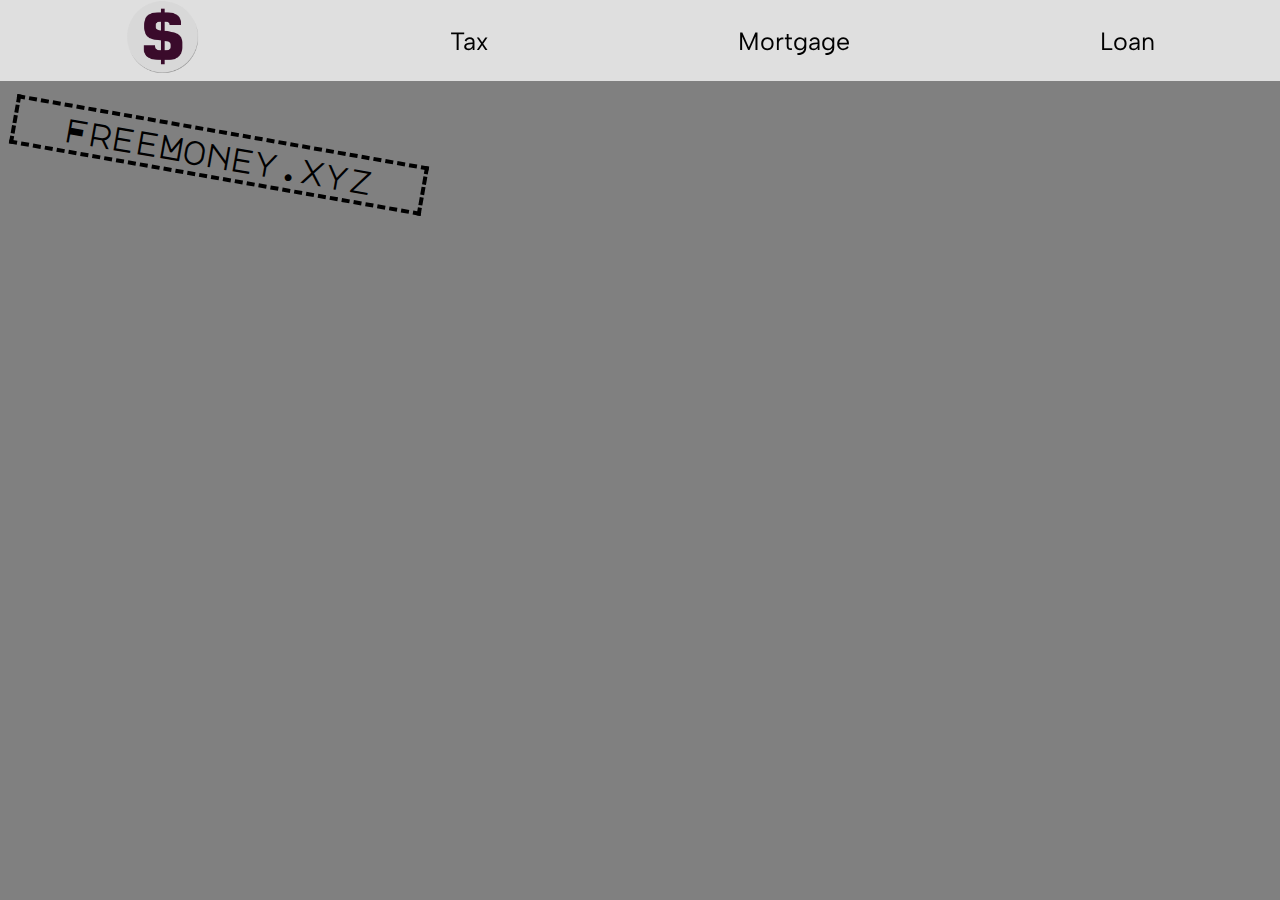
==== index.html @ 38191ae7 "fixed css linking" ====
<!DOCTYPE html>
<html lang="en">
<head>
    <meta charset="UTF-8">
    <meta name="viewport" content="width=device-width, initial-scale=1.0">
    <title>Tax Calc</title>
    <link rel="icon" type="image/x-icon" href="./images/logo.png">
    <link rel="stylesheet" href="https://fonts.googleapis.com/css?family=Major+Mono+Display|Albert+Sans">
    <link rel="stylesheet" href="./styles/mobile.css" media="screen and (max-width: 480px)">
    <link rel="stylesheet" href="./styles/tablet.css" media="screen and (min-width: 481px)">
    <link rel="stylesheet" href="./styles/desktop.css" media="screen and (min-width: 769px)">
</head>
<body>
    <nav>
        <a href="./index.html"><img src="./images/logo.png" alt="logo" width="75"></a>
        <a href="./tax.html">Tax</a>
        <a href="./mortgage.html">Mortgage</a>
        <a href="./loan.html">Loan</a>
    </nav>
    <main>
        <h1>FreeMoney.xyz</h1>
    </main>
</body>
</html>
---- styles/mobile.css ----
*{
    margin: 0;
}
body {
    background-color: orange;
    font-family: "Albert Sans";
}

nav {
    background-color: rgba(255,255,255,0.75);
    display: flex;
    align-items: center;
    justify-content: space-around;
    position: fixed;
    top: 0;
    width: 100%
}

nav > a{
    text-decoration: none;
    font-size: 25px;
    color: black;
    transition: all 0.1s ease-in-out;
}

nav > a:hover{
    text-shadow: 2px 2px rgba(0,0,0,0.2);
    transform: scale(1.2);
    transition: all 0.1s ease-in-out;
}

main{
    margin-top: 100px;
    margin-left: 10px;
}

h1{
    font-family: "Major Mono Display";
    text-align: center;
    border: 4px dashed black;
    width: 400px;
    padding: 5px;
    transform: rotate(10deg);
    margin-top: 130px;
    margin-bottom: 50px;
}

.tiny{
    font-size: 12px;
}
---- styles/tablet.css ----
*{
    margin: 0;
}
body {
    background-color: green;
    font-family: "Albert Sans";
}

nav {
    background-color: rgba(255,255,255,0.75);
    display: flex;
    align-items: center;
    justify-content: space-around;
    position: fixed;
    top: 0;
    width: 100%
}

nav > a{
    text-decoration: none;
    font-size: 25px;
    color: black;
    transition: all 0.1s ease-in-out;
}

nav > a:hover{
    text-shadow: 2px 2px rgba(0,0,0,0.2);
    transform: scale(1.2);
    transition: all 0.1s ease-in-out;
}

main{
    margin-top: 100px;
    margin-left: 10px;
}

h1{
    font-family: "Major Mono Display";
    text-align: center;
    border: 4px dashed black;
    width: 400px;
    padding: 5px;
    transform: rotate(10deg);
    margin-top: 130px;
    margin-bottom: 50px;
}

.tiny{
    font-size: 12px;
}
---- styles/desktop.css ----
*{
    margin: 0;
}
body {
    background-color: gray;
    font-family: "Albert Sans";
}

nav {
    background-color: rgba(255,255,255,0.75);
    display: flex;
    align-items: center;
    justify-content: space-around;
    position: fixed;
    top: 0;
    width: 100%
}

nav > a{
    text-decoration: none;
    font-size: 25px;
    color: black;
    transition: all 0.1s ease-in-out;
}

nav > a:hover{
    text-shadow: 2px 2px rgba(0,0,0,0.2);
    transform: scale(1.2);
    transition: all 0.1s ease-in-out;
}

main{
    margin-top: 100px;
    margin-left: 10px;
}

h1{
    font-family: "Major Mono Display";
    text-align: center;
    border: 4px dashed black;
    width: 400px;
    padding: 5px;
    transform: rotate(10deg);
    margin-top: 130px;
    margin-bottom: 50px;
}

.tiny{
    font-size: 12px;
}
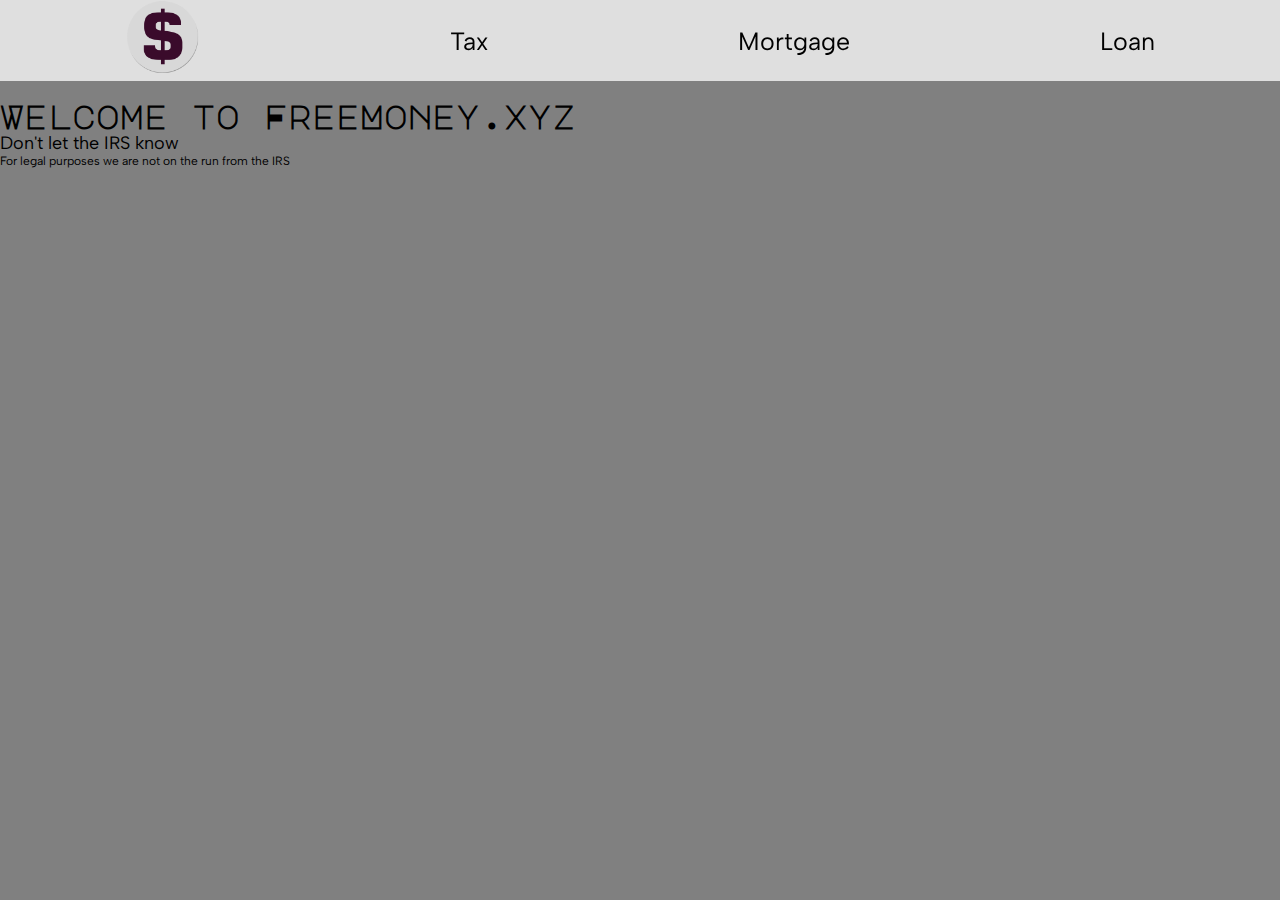
==== commit c4a3e8e0: "CSS Update" ====
--- a/index.html
+++ b/index.html
@@ -6,9 +6,9 @@
     <title>Tax Calc</title>
     <link rel="icon" type="image/x-icon" href="./images/logo.png">
     <link rel="stylesheet" href="https://fonts.googleapis.com/css?family=Major+Mono+Display|Albert+Sans">
-    <link rel="stylesheet" href="./styles/mobile.css" media="screen and (max-width: 480px)">
-    <link rel="stylesheet" href="./styles/tablet.css" media="screen and (min-width: 481px)">
-    <link rel="stylesheet" href="./styles/desktop.css" media="screen and (min-width: 769px)">
+    <link rel="stylesheet" href="/styles/mobile.css" media="screen and (max-width: 480px)">
+    <link rel="stylesheet" href="/styles/tablet.css" media="screen and (min-width: 481px)">
+    <link rel="stylesheet" href="/styles/desktop.css" media="screen and (min-width: 769px)">
 </head>
 <body>
     <nav>
@@ -18,7 +18,11 @@
         <a href="./loan.html">Loan</a>
     </nav>
     <main>
-        <h1>FreeMoney.xyz</h1>
+        <h1>Welcome to FreeMoney.xyz</h1>
+
+        <p class="big">Don't let the IRS know</p>
+
+        <p class="tiny">For legal purposes we are not on the run from the IRS</p>
     </main>
 </body>
 </html>--- a/styles/mobile.css
+++ b/styles/mobile.css
@@ -1,8 +1,5 @@
-*{
-    margin: 0;
-}
 body {
-    background-color: orange;
+    background-color: green;
     font-family: "Albert Sans";
 }
 
@@ -13,12 +10,12 @@
     justify-content: space-around;
     position: fixed;
     top: 0;
-    width: 100%
+    width: 50% /*changed*/
 }
 
 nav > a{
     text-decoration: none;
-    font-size: 25px;
+    font-size: 15px;/*changed*/
     color: black;
     transition: all 0.1s ease-in-out;
 }
@@ -30,21 +27,17 @@
 }
 
 main{
-    margin-top: 100px;
-    margin-left: 10px;
+    margin-top: 50px;/*changed*/
 }
 
 h1{
-    font-family: "Major Mono Display";
-    text-align: center;
-    border: 4px dashed black;
-    width: 400px;
-    padding: 5px;
-    transform: rotate(10deg);
-    margin-top: 130px;
-    margin-bottom: 50px;
+    font-family: "Major Mono Display"
 }
 
 .tiny{
-    font-size: 12px;
+    font-size: 5px;/*changed*/
 }
+
+.big{
+    font-size: 10px;/*changed*/
+}
--- a/styles/tablet.css
+++ b/styles/tablet.css
@@ -1,8 +1,5 @@
-*{
-    margin: 0;
-}
 body {
-    background-color: green;
+    background-color: orange;
     font-family: "Albert Sans";
 }
 
@@ -13,12 +10,12 @@
     justify-content: space-around;
     position: fixed;
     top: 0;
-    width: 100%
+    width: 75% /*changed*/
 }
 
 nav > a{
     text-decoration: none;
-    font-size: 25px;
+    font-size: 20px;/*changed*/
     color: black;
     transition: all 0.1s ease-in-out;
 }
@@ -30,21 +27,17 @@
 }
 
 main{
-    margin-top: 100px;
-    margin-left: 10px;
+    margin-top: 75px;/*changed*/
 }
 
 h1{
-    font-family: "Major Mono Display";
-    text-align: center;
-    border: 4px dashed black;
-    width: 400px;
-    padding: 5px;
-    transform: rotate(10deg);
-    margin-top: 130px;
-    margin-bottom: 50px;
+    font-family: "Major Mono Display"
 }
 
 .tiny{
-    font-size: 12px;
+    font-size: 9px;/*changed*/
 }
+
+.big{
+    font-size: 15px;/*changed*/
+}
--- a/styles/desktop.css
+++ b/styles/desktop.css
@@ -31,20 +31,16 @@
 
 main{
     margin-top: 100px;
-    margin-left: 10px;
 }
 
 h1{
-    font-family: "Major Mono Display";
-    text-align: center;
-    border: 4px dashed black;
-    width: 400px;
-    padding: 5px;
-    transform: rotate(10deg);
-    margin-top: 130px;
-    margin-bottom: 50px;
+    font-family: "Major Mono Display"
 }
 
 .tiny{
     font-size: 12px;
 }
+
+.big{
+    font-size: 18px;/*changed*/
+}
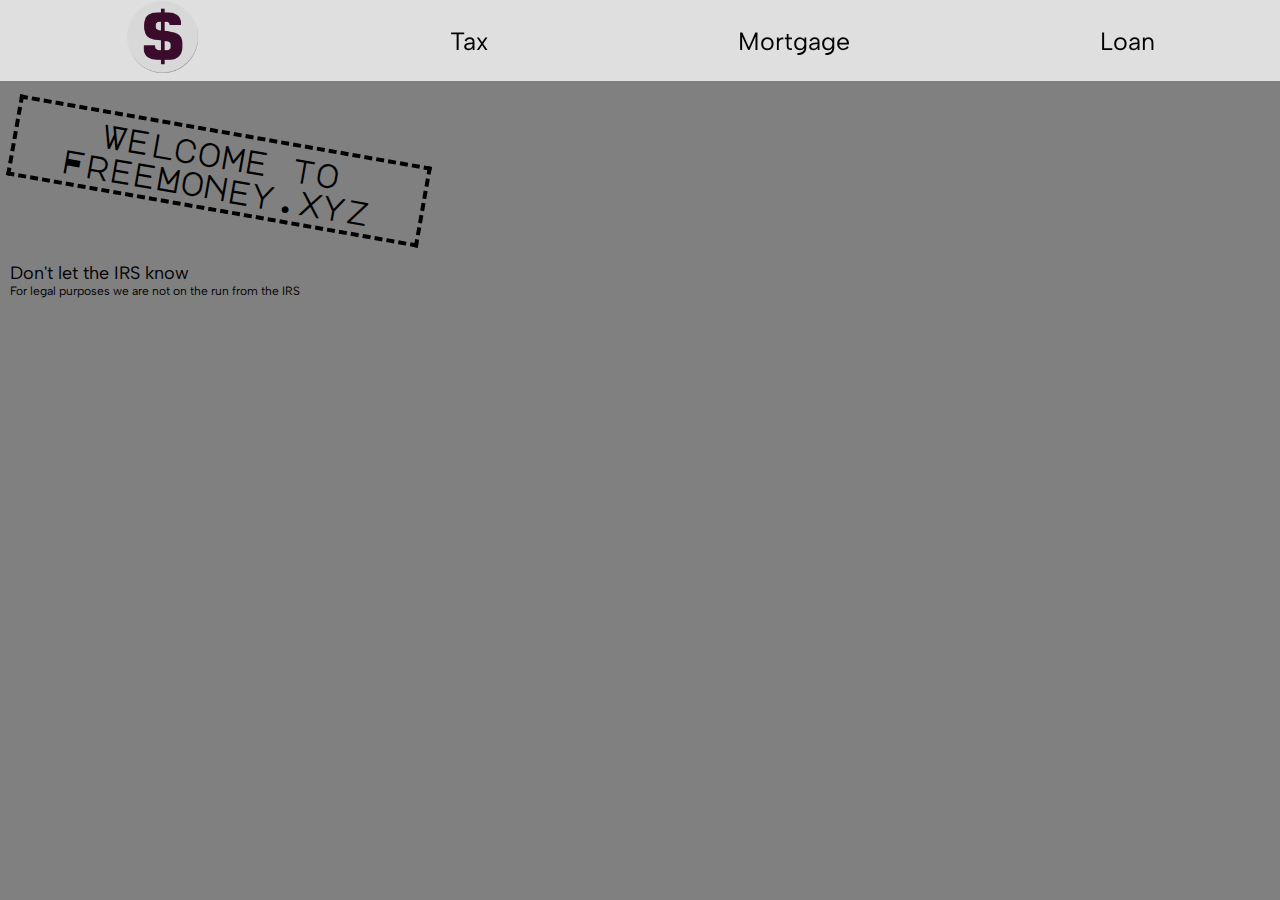
==== commit dd6a8cfd: "Merge branch 'main' of https://github.com/David-Saperstein/CS146" ====
--- a/index.html
+++ b/index.html
@@ -6,9 +6,9 @@
     <title>Tax Calc</title>
     <link rel="icon" type="image/x-icon" href="./images/logo.png">
     <link rel="stylesheet" href="https://fonts.googleapis.com/css?family=Major+Mono+Display|Albert+Sans">
-    <link rel="stylesheet" href="/styles/mobile.css" media="screen and (max-width: 480px)">
-    <link rel="stylesheet" href="/styles/tablet.css" media="screen and (min-width: 481px)">
-    <link rel="stylesheet" href="/styles/desktop.css" media="screen and (min-width: 769px)">
+    <link rel="stylesheet" href="./styles/mobile.css" media="screen and (max-width: 480px)">
+    <link rel="stylesheet" href="./styles/tablet.css" media="screen and (min-width: 481px)">
+    <link rel="stylesheet" href="./styles/desktop.css" media="screen and (min-width: 769px)">
 </head>
 <body>
     <nav>
--- a/styles/mobile.css
+++ b/styles/mobile.css
@@ -1,3 +1,6 @@
+*{
+    margin: 0;
+}
 body {
     background-color: green;
     font-family: "Albert Sans";
--- a/styles/tablet.css
+++ b/styles/tablet.css
@@ -1,3 +1,6 @@
+*{
+    margin: 0;
+}
 body {
     background-color: orange;
     font-family: "Albert Sans";
--- a/styles/desktop.css
+++ b/styles/desktop.css
@@ -31,10 +31,18 @@
 
 main{
     margin-top: 100px;
+    margin-left: 10px;
 }
 
 h1{
-    font-family: "Major Mono Display"
+    font-family: "Major Mono Display";
+    text-align: center;
+    border: 4px dashed black;
+    width: 400px;
+    padding: 5px;
+    transform: rotate(10deg);
+    margin-top: 130px;
+    margin-bottom: 50px;
 }
 
 .tiny{
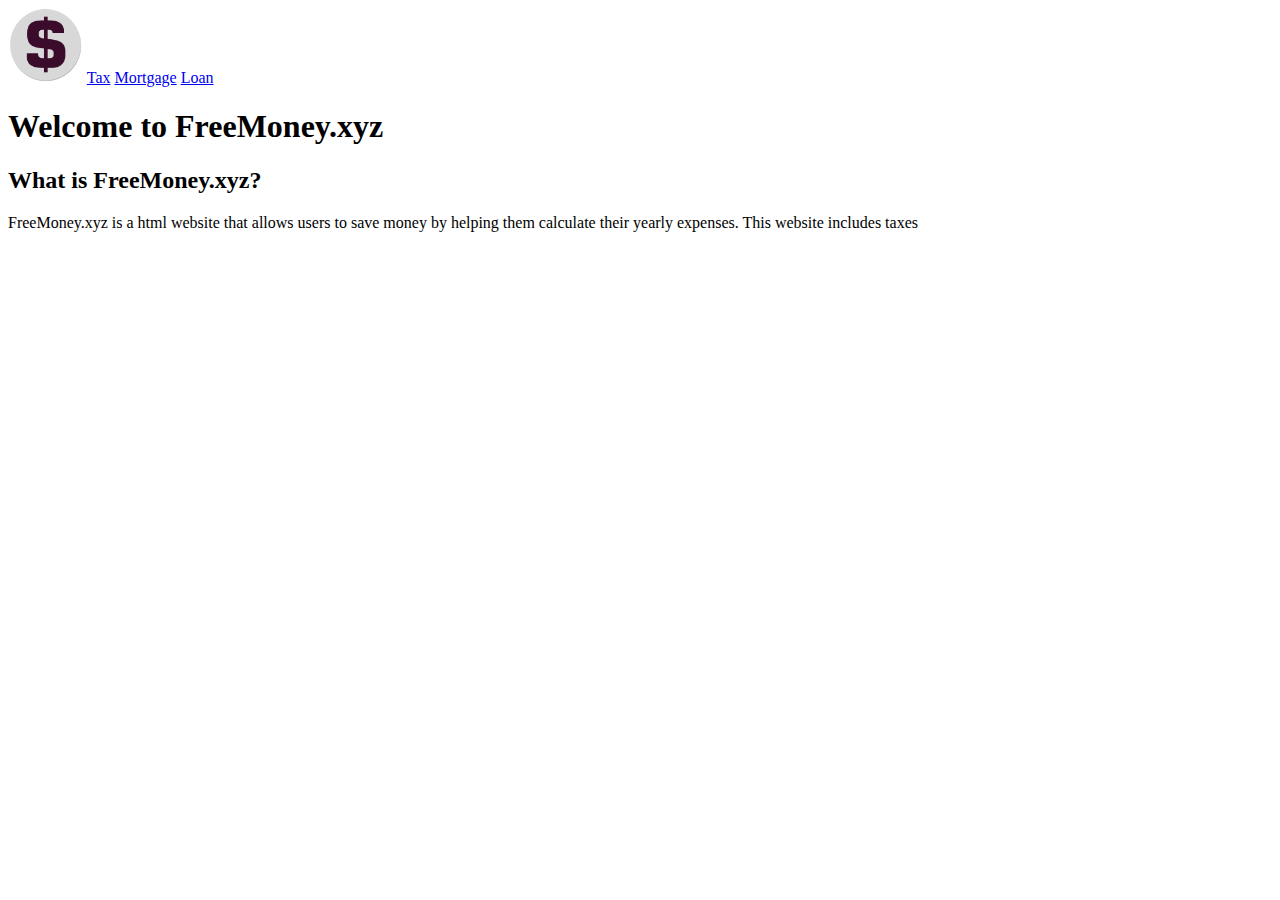
==== commit be14435f: "updated index" ====
--- a/index.html
+++ b/index.html
@@ -5,10 +5,6 @@
     <meta name="viewport" content="width=device-width, initial-scale=1.0">
     <title>Tax Calc</title>
     <link rel="icon" type="image/x-icon" href="./images/logo.png">
-    <link rel="stylesheet" href="https://fonts.googleapis.com/css?family=Major+Mono+Display|Albert+Sans">
-    <link rel="stylesheet" href="./styles/mobile.css" media="screen and (max-width: 480px)">
-    <link rel="stylesheet" href="./styles/tablet.css" media="screen and (min-width: 481px)">
-    <link rel="stylesheet" href="./styles/desktop.css" media="screen and (min-width: 769px)">
 </head>
 <body>
     <nav>
@@ -17,12 +13,10 @@
         <a href="./mortgage.html">Mortgage</a>
         <a href="./loan.html">Loan</a>
     </nav>
-    <main>
-        <h1>Welcome to FreeMoney.xyz</h1>
-
-        <p class="big">Don't let the IRS know</p>
-
-        <p class="tiny">For legal purposes we are not on the run from the IRS</p>
-    </main>
+    <h1>Welcome to FreeMoney.xyz</h1>
+    <div>
+        <h2>What is FreeMoney.xyz?</h2>
+        <p> FreeMoney.xyz is a html website that allows users to save money by helping them calculate their yearly expenses. This website includes taxes</p>
+    </div>
 </body>
 </html>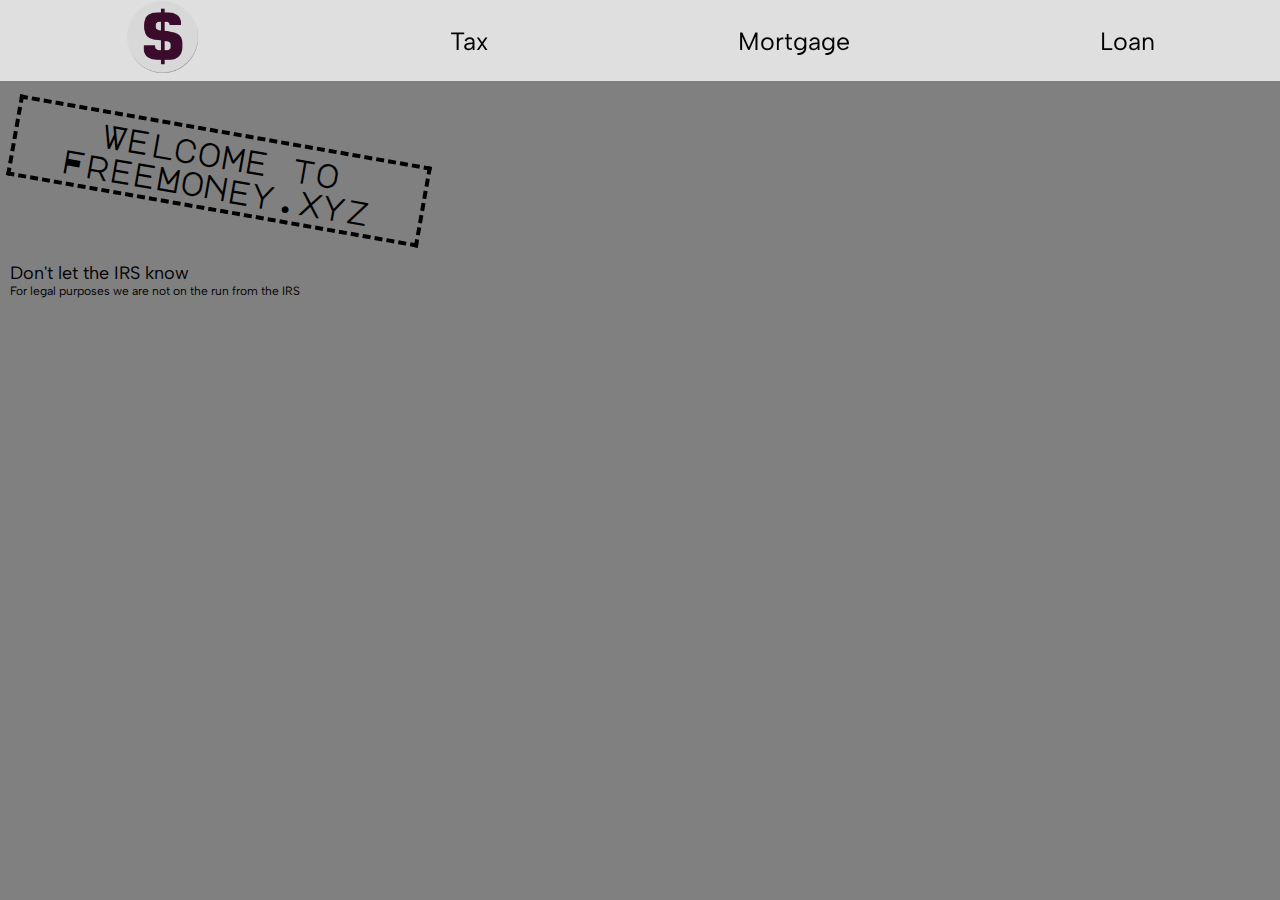
==== commit 68b9c349: "Revert "updated index"" ====
--- a/index.html
+++ b/index.html
@@ -5,6 +5,10 @@
     <meta name="viewport" content="width=device-width, initial-scale=1.0">
     <title>Tax Calc</title>
     <link rel="icon" type="image/x-icon" href="./images/logo.png">
+    <link rel="stylesheet" href="https://fonts.googleapis.com/css?family=Major+Mono+Display|Albert+Sans">
+    <link rel="stylesheet" href="./styles/mobile.css" media="screen and (max-width: 480px)">
+    <link rel="stylesheet" href="./styles/tablet.css" media="screen and (min-width: 481px)">
+    <link rel="stylesheet" href="./styles/desktop.css" media="screen and (min-width: 769px)">
 </head>
 <body>
     <nav>
@@ -13,10 +17,12 @@
         <a href="./mortgage.html">Mortgage</a>
         <a href="./loan.html">Loan</a>
     </nav>
-    <h1>Welcome to FreeMoney.xyz</h1>
-    <div>
-        <h2>What is FreeMoney.xyz?</h2>
-        <p> FreeMoney.xyz is a html website that allows users to save money by helping them calculate their yearly expenses. This website includes taxes</p>
-    </div>
+    <main>
+        <h1>Welcome to FreeMoney.xyz</h1>
+
+        <p class="big">Don't let the IRS know</p>
+
+        <p class="tiny">For legal purposes we are not on the run from the IRS</p>
+    </main>
 </body>
 </html>--- a/styles/mobile.css
+++ b/styles/mobile.css
@@ -0,0 +1,46 @@
+*{
+    margin: 0;
+}
+body {
+    background-color: green;
+    font-family: "Albert Sans";
+}
+
+nav {
+    background-color: rgba(255,255,255,0.75);
+    display: flex;
+    align-items: center;
+    justify-content: space-around;
+    position: fixed;
+    top: 0;
+    width: 50% /*changed*/
+}
+
+nav > a{
+    text-decoration: none;
+    font-size: 15px;/*changed*/
+    color: black;
+    transition: all 0.1s ease-in-out;
+}
+
+nav > a:hover{
+    text-shadow: 2px 2px rgba(0,0,0,0.2);
+    transform: scale(1.2);
+    transition: all 0.1s ease-in-out;
+}
+
+main{
+    margin-top: 50px;/*changed*/
+}
+
+h1{
+    font-family: "Major Mono Display"
+}
+
+.tiny{
+    font-size: 5px;/*changed*/
+}
+
+.big{
+    font-size: 10px;/*changed*/
+}
--- a/styles/tablet.css
+++ b/styles/tablet.css
@@ -0,0 +1,46 @@
+*{
+    margin: 0;
+}
+body {
+    background-color: orange;
+    font-family: "Albert Sans";
+}
+
+nav {
+    background-color: rgba(255,255,255,0.75);
+    display: flex;
+    align-items: center;
+    justify-content: space-around;
+    position: fixed;
+    top: 0;
+    width: 75% /*changed*/
+}
+
+nav > a{
+    text-decoration: none;
+    font-size: 20px;/*changed*/
+    color: black;
+    transition: all 0.1s ease-in-out;
+}
+
+nav > a:hover{
+    text-shadow: 2px 2px rgba(0,0,0,0.2);
+    transform: scale(1.2);
+    transition: all 0.1s ease-in-out;
+}
+
+main{
+    margin-top: 75px;/*changed*/
+}
+
+h1{
+    font-family: "Major Mono Display"
+}
+
+.tiny{
+    font-size: 9px;/*changed*/
+}
+
+.big{
+    font-size: 15px;/*changed*/
+}
--- a/styles/desktop.css
+++ b/styles/desktop.css
@@ -0,0 +1,54 @@
+*{
+    margin: 0;
+}
+body {
+    background-color: gray;
+    font-family: "Albert Sans";
+}
+
+nav {
+    background-color: rgba(255,255,255,0.75);
+    display: flex;
+    align-items: center;
+    justify-content: space-around;
+    position: fixed;
+    top: 0;
+    width: 100%
+}
+
+nav > a{
+    text-decoration: none;
+    font-size: 25px;
+    color: black;
+    transition: all 0.1s ease-in-out;
+}
+
+nav > a:hover{
+    text-shadow: 2px 2px rgba(0,0,0,0.2);
+    transform: scale(1.2);
+    transition: all 0.1s ease-in-out;
+}
+
+main{
+    margin-top: 100px;
+    margin-left: 10px;
+}
+
+h1{
+    font-family: "Major Mono Display";
+    text-align: center;
+    border: 4px dashed black;
+    width: 400px;
+    padding: 5px;
+    transform: rotate(10deg);
+    margin-top: 130px;
+    margin-bottom: 50px;
+}
+
+.tiny{
+    font-size: 12px;
+}
+
+.big{
+    font-size: 18px;/*changed*/
+}
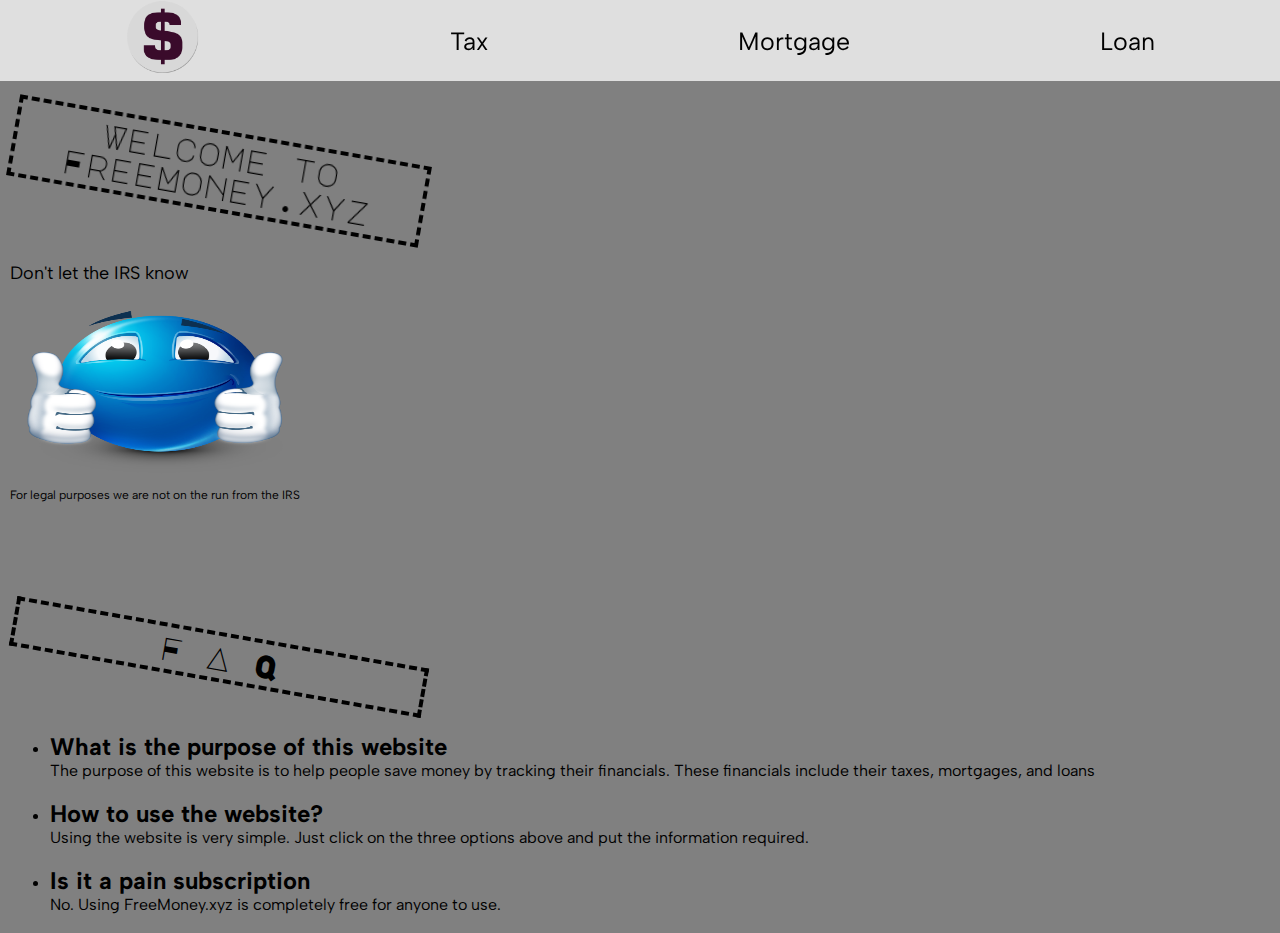
==== commit 104cc7f4: "Updated h1 titles" ====
--- a/index.html
+++ b/index.html
@@ -21,8 +21,29 @@
         <h1>Welcome to FreeMoney.xyz</h1>
 
         <p class="big">Don't let the IRS know</p>
+        <img src = './images/smile.png' class = 'icon'>
+        <p class="tiny">For legal purposes we are not on the run from the IRS</p>
 
-        <p class="tiny">For legal purposes we are not on the run from the IRS</p>
+        <div>
+            <h1>F A Q</h1>
+            <ul>
+               <li>
+                    <h2>What is the purpose of this website</h2>
+                    <p>The purpose of this website is to help people save money by tracking their financials. These financials include their taxes, mortgages, and loans</p>
+               </li> 
+               <br>
+               <li>
+                    <h2>How to use the website?</h2>
+                    <p>Using the website is very simple. Just click on the three options above and put the information required.</p>
+               </li>
+               <br>
+               <li>
+                    <h2>Is it a pain subscription</h2>
+                    <p>No. Using FreeMoney.xyz is completely free for anyone to use.</p>
+                </li>
+                <br>
+            </u1>
+        </div>
     </main>
 </body>
 </html>--- a/styles/mobile.css
+++ b/styles/mobile.css
@@ -5,7 +5,10 @@
     background-color: green;
     font-family: "Albert Sans";
 }
-
+.icon{
+    width: 150px;
+    height: 100px;
+}
 nav {
     background-color: rgba(255,255,255,0.75);
     display: flex;
@@ -33,9 +36,24 @@
     margin-top: 50px;/*changed*/
 }
 
-h1{
-    font-family: "Major Mono Display"
-}
+h1 {
+    font-size: small;
+    text-transform: uppercase;
+    font-family: 'Gambetta', serif;
+    letter-spacing: 1px;
+    transition: 700ms ease;
+    font-variation-settings: "wght" 311;
+    margin-bottom: 0.8rem;
+    color: Black;
+    outline: none;
+    text-align: center;
+    padding: 10px;
+  }
+  
+  h1:hover {
+    font-variation-settings: "wght" 582; 
+    letter-spacing: 6px;
+  }
 
 .tiny{
     font-size: 5px;/*changed*/
--- a/styles/tablet.css
+++ b/styles/tablet.css
@@ -5,7 +5,10 @@
     background-color: orange;
     font-family: "Albert Sans";
 }
-
+.icon{
+    width: 300px;
+    height: 200px;
+}
 nav {
     background-color: rgba(255,255,255,0.75);
     display: flex;
@@ -34,7 +37,10 @@
 }
 
 h1{
-    font-family: "Major Mono Display"
+   font-family: 'Lucida Sans';
+   font-weight: 500;
+   text-align: center;
+   padding: 5px;
 }
 
 .tiny{
--- a/styles/desktop.css
+++ b/styles/desktop.css
@@ -4,6 +4,11 @@
 body {
     background-color: gray;
     font-family: "Albert Sans";
+}
+
+.icon{
+    width: 300px;
+    height: 200px;
 }
 
 nav {
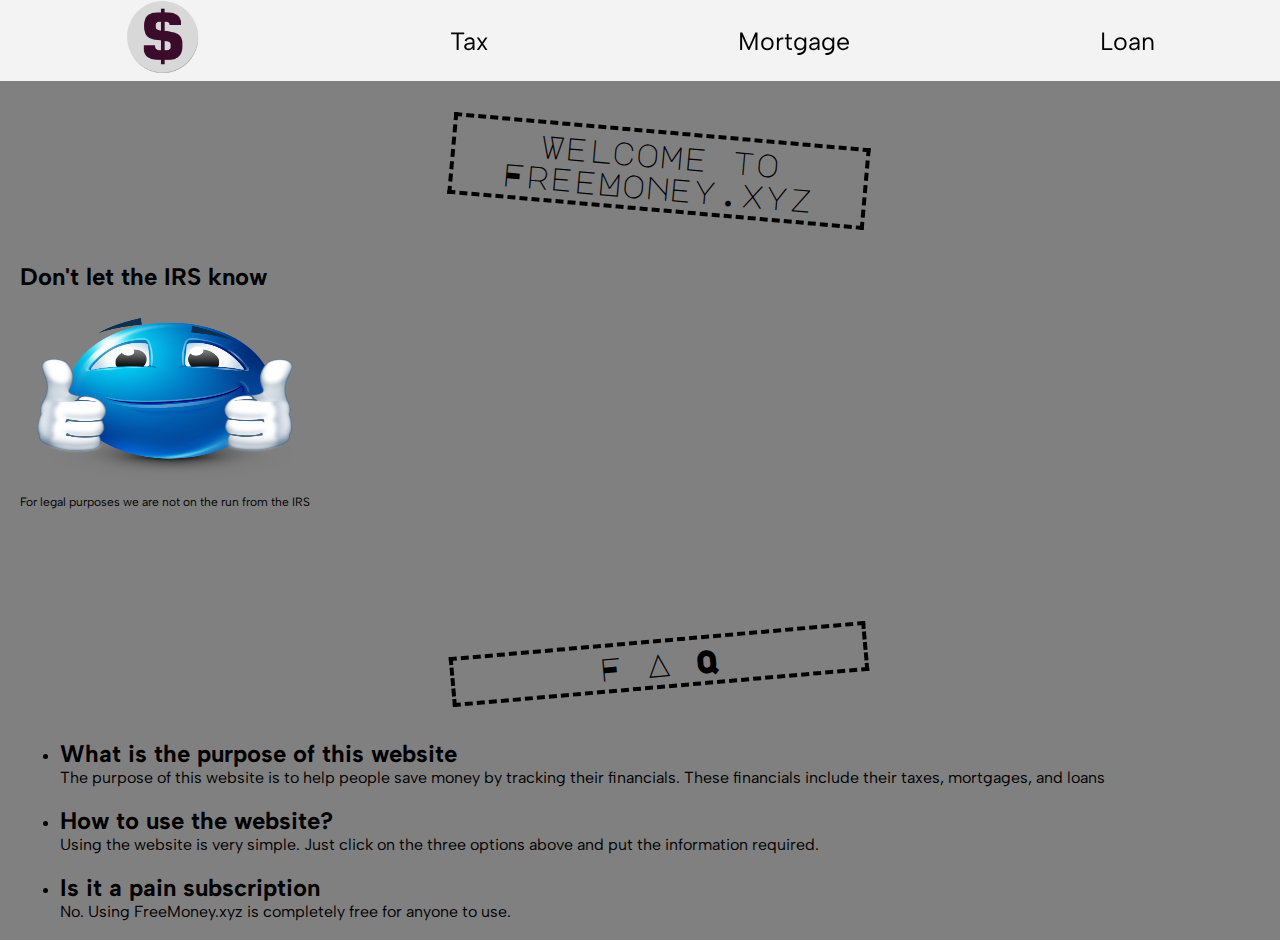
==== commit 00eedcd9: "added main.js" ====
--- a/index.html
+++ b/index.html
@@ -9,6 +9,7 @@
     <link rel="stylesheet" href="./styles/mobile.css" media="screen and (max-width: 480px)">
     <link rel="stylesheet" href="./styles/tablet.css" media="screen and (min-width: 481px)">
     <link rel="stylesheet" href="./styles/desktop.css" media="screen and (min-width: 769px)">
+    <script src="./calculations/main.js" defer></script>
 </head>
 <body>
     <nav>
@@ -18,14 +19,18 @@
         <a href="./loan.html">Loan</a>
     </nav>
     <main>
-        <h1>Welcome to FreeMoney.xyz</h1>
+        <div class="title-container">
+            <h1>Welcome to FreeMoney.xyz</h1>
+        </div>
 
-        <p class="big">Don't let the IRS know</p>
+        <h2>Don't let the IRS know</h2>
         <img src = './images/smile.png' class = 'icon'>
         <p class="tiny">For legal purposes we are not on the run from the IRS</p>
 
         <div>
-            <h1>F A Q</h1>
+            <div class="title-container">
+                <h1>F A Q</h1>
+            </div>
             <ul>
                <li>
                     <h2>What is the purpose of this website</h2>
--- a/styles/desktop.css
+++ b/styles/desktop.css
@@ -12,13 +12,14 @@
 }
 
 nav {
-    background-color: rgba(255,255,255,0.75);
+    background-color: rgba(255,255,255,0.9);
     display: flex;
     align-items: center;
     justify-content: space-around;
     position: fixed;
     top: 0;
-    width: 100%
+    width: 100%;
+    z-index: 2;
 }
 
 nav > a{
@@ -36,7 +37,12 @@
 
 main{
     margin-top: 100px;
-    margin-left: 10px;
+    margin-left: 20px;
+}
+
+.title-container{
+    margin: auto;
+    width: 400px
 }
 
 h1{
@@ -45,9 +51,9 @@
     border: 4px dashed black;
     width: 400px;
     padding: 5px;
-    transform: rotate(10deg);
     margin-top: 130px;
     margin-bottom: 50px;
+    margin-right: auto;
 }
 
 .tiny{
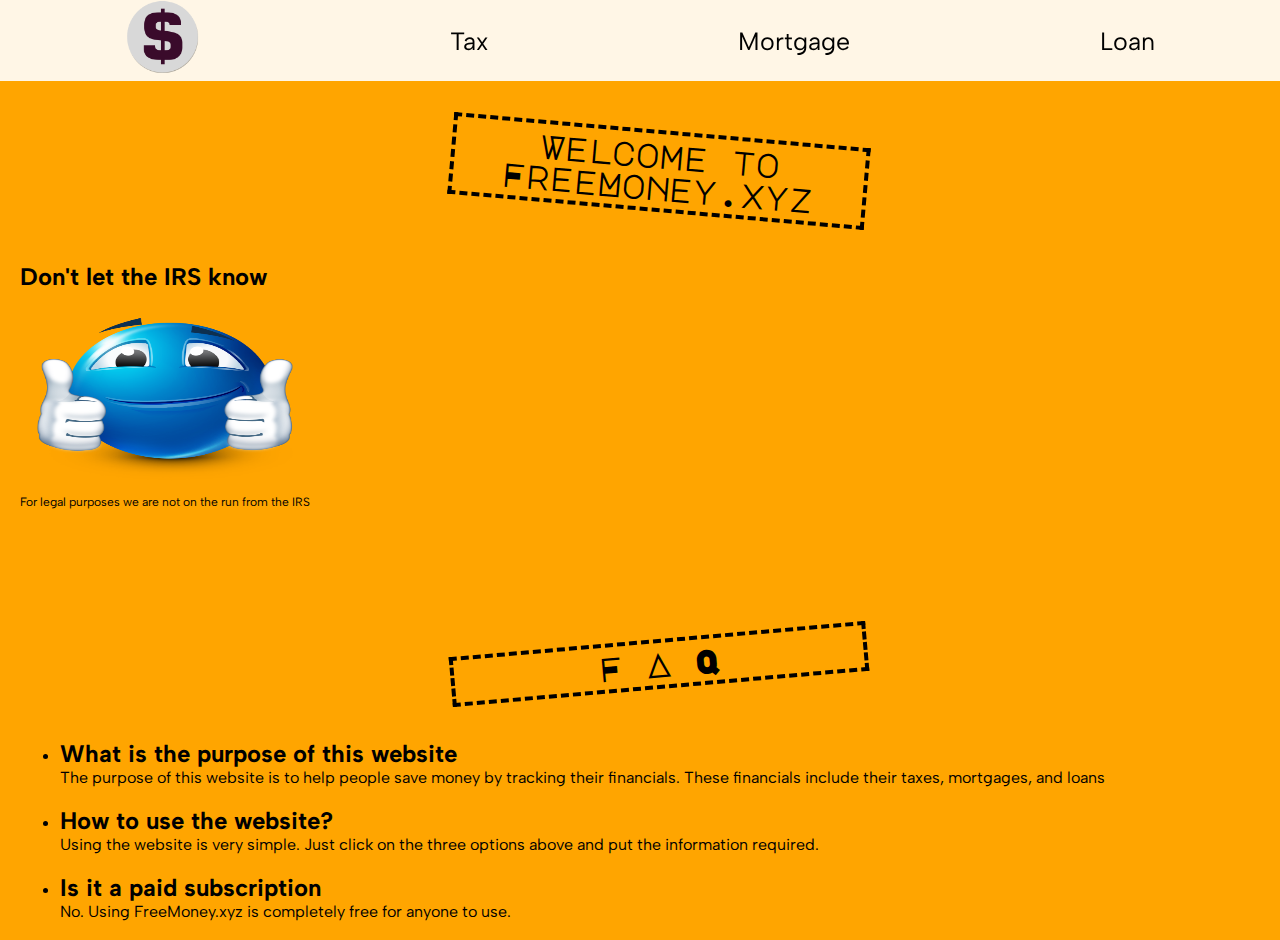
==== commit 05970ecd: "fixed typo" ====
--- a/index.html
+++ b/index.html
@@ -43,7 +43,7 @@
                </li>
                <br>
                <li>
-                    <h2>Is it a pain subscription</h2>
+                    <h2>Is it a paid subscription</h2>
                     <p>No. Using FreeMoney.xyz is completely free for anyone to use.</p>
                 </li>
                 <br>
--- a/styles/mobile.css
+++ b/styles/mobile.css
@@ -2,7 +2,7 @@
     margin: 0;
 }
 body {
-    background-color: green;
+    background-color: orange;
     font-family: "Albert Sans";
 }
 .icon{
@@ -36,19 +36,21 @@
     margin-top: 50px;/*changed*/
 }
 
-h1 {
-    font-size: small;
-    text-transform: uppercase;
-    font-family: 'Gambetta', serif;
-    letter-spacing: 1px;
-    transition: 700ms ease;
-    font-variation-settings: "wght" 311;
-    margin-bottom: 0.8rem;
-    color: Black;
-    outline: none;
+.title-container{
+    margin: auto;
+    width: 400px
+}
+
+  h1{
+    font-family: "Major Mono Display";
     text-align: center;
-    padding: 10px;
-  }
+    border: 4px dashed black;
+    width: 400px;
+    padding: 5px;
+    margin-top: 130px;
+    margin-bottom: 50px;
+    margin-right: auto;
+}
   
   h1:hover {
     font-variation-settings: "wght" 582; 
@@ -56,9 +58,37 @@
   }
 
 .tiny{
-    font-size: 5px;/*changed*/
+    font-size: 6px;/*changed*/
 }
 
 .big{
     font-size: 10px;/*changed*/
 }
+
+.results{
+    font-size: 8px;
+    text-align: center;
+}
+
+input {
+    padding: 1em 1em;
+    border-radius: 0.5em;
+}
+form{
+    background-color: rgba(255,255,255,0.1);
+    width: fit-content;
+    padding: 1em 3em;
+    margin: 1em 0;
+    border-radius: 1em;
+}
+
+.input-wrapper{
+    display: flex;
+    justify-content: space-between;
+    gap: 1em;
+    margin: 1em 0
+}
+.submit{
+    display: flex;
+    justify-content: flex-end;
+}
--- a/styles/tablet.css
+++ b/styles/tablet.css
@@ -5,23 +5,26 @@
     background-color: orange;
     font-family: "Albert Sans";
 }
+
 .icon{
     width: 300px;
     height: 200px;
 }
+
 nav {
-    background-color: rgba(255,255,255,0.75);
+    background-color: rgba(255,255,255,0.9);
     display: flex;
     align-items: center;
     justify-content: space-around;
     position: fixed;
     top: 0;
-    width: 75% /*changed*/
+    width: 100%;
+    z-index: 2;
 }
 
 nav > a{
     text-decoration: none;
-    font-size: 20px;/*changed*/
+    font-size: 25px;
     color: black;
     transition: all 0.1s ease-in-out;
 }
@@ -33,20 +36,58 @@
 }
 
 main{
-    margin-top: 75px;/*changed*/
+    margin-top: 100px;
+    margin-left: 20px;
+}
+
+.title-container{
+    margin: auto;
+    width: 400px
 }
 
 h1{
-   font-family: 'Lucida Sans';
-   font-weight: 500;
-   text-align: center;
-   padding: 5px;
+    font-family: "Major Mono Display";
+    text-align: center;
+    border: 4px dashed black;
+    width: 400px;
+    padding: 5px;
+    margin-top: 130px;
+    margin-bottom: 50px;
+    margin-right: auto;
 }
 
 .tiny{
-    font-size: 9px;/*changed*/
+    font-size: 12px;
 }
 
 .big{
-    font-size: 15px;/*changed*/
+    font-size: 18px;/*changed*/
 }
+
+.results{
+    font-size: 16px;
+    text-align: center;
+}
+
+input {
+    padding: 1em 1em;
+    border-radius: 0.5em;
+}
+form{
+    background-color: rgba(255,255,255,0.1);
+    width: fit-content;
+    padding: 1em 3em;
+    margin: 1em 0;
+    border-radius: 1em;
+}
+
+.input-wrapper{
+    display: flex;
+    justify-content: space-between;
+    gap: 1em;
+    margin: 1em 0
+}
+.submit{
+    display: flex;
+    justify-content: flex-end;
+}--- a/styles/desktop.css
+++ b/styles/desktop.css
@@ -2,7 +2,7 @@
     margin: 0;
 }
 body {
-    background-color: gray;
+    background-color: orange;
     font-family: "Albert Sans";
 }
 
@@ -63,3 +63,31 @@
 .big{
     font-size: 18px;/*changed*/
 }
+
+.results{
+    font-size: 16px;
+    text-align: center;
+}
+
+input {
+    padding: 1em 1em;
+    border-radius: 0.5em;
+}
+form{
+    background-color: rgba(255,255,255,0.1);
+    width: fit-content;
+    padding: 1em 3em;
+    margin: 1em 0;
+    border-radius: 1em;
+}
+
+.input-wrapper{
+    display: flex;
+    justify-content: space-between;
+    gap: 1em;
+    margin: 1em 0
+}
+.submit{
+    display: flex;
+    justify-content: flex-end;
+}